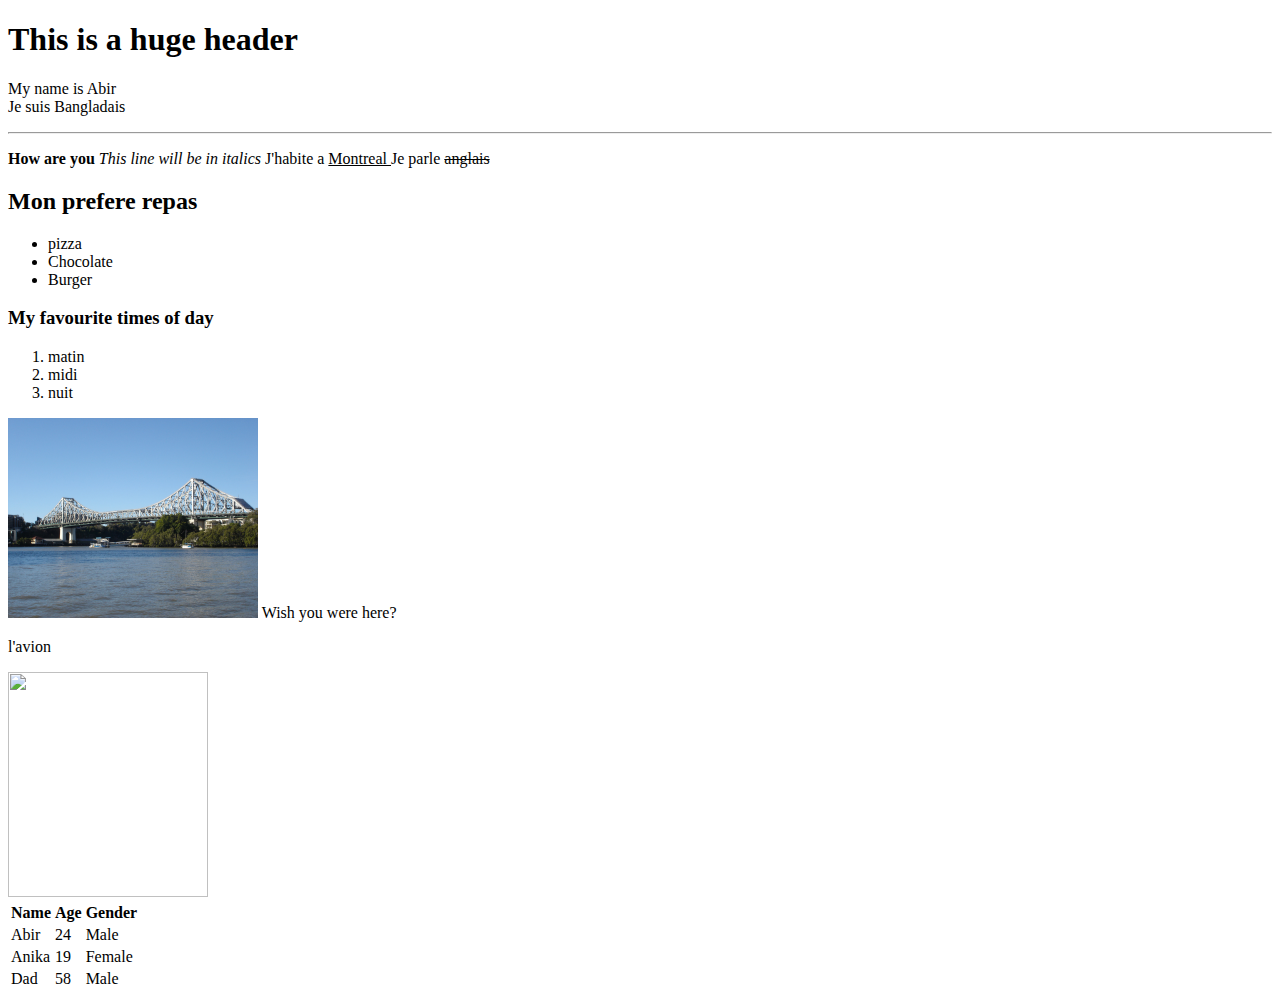
==== HTML/index.html @ 17a2193a "my first commit" ====
<!doctype html>
<html>
<head>
    <title>My first Webpage</title>

    <meta charset="utf-8" />
    <meta http-equiv="Content-type" content="text/html; charset=utf-8" />
    <meta name="viewport" content="width=device-width, initial-scale=1" />
    
</head>

<body>

	<h1>This is a huge header </h1>
	
	<p> My name is Abir <br/> Je suis Bangladais </p>
	<hr/>
	
	<p><strong> How are you </strong> <em> This line will be in italics </em> J'habite
	a <u> Montreal </u> Je parle <strike> anglais </strike> </p>
	
	<h2> Mon prefere repas </h2>
	
	<ul>
		<li> pizza </li>
		<li> Chocolate </li>
		<li> Burger </li>
	</ul> 
	
	<h3> My favourite times of day </h3>
	
	<ol>
		<li> matin </li>
		<li> midi </li>
		<li> nuit </li>
	</ol>
	
	<p><img src="Images/bridge.jpg" width= "250" height="200"> Wish you were here?</p>
	<p> l'avion </p><img src="https://upload.wikimedia.org/wikipedia/commons/thumb/2/29/Voyager_spacecraft.jpg/800px-Voyager_spacecraft.jpg" width = "200" height="225" />
	
	<table>
	
		<tr><th>Name</th><th>Age</th><th>Gender</th></tr>
		<tr><td>Abir</td><td>24</td><td>Male</td></tr>
		<tr><td>Anika</td><td>19</td><td>Female</td></tr>
		<tr><td>Dad</td><td>58</td><td>Male</td></tr>
		
	</table>
	
	
	
	
	
	
	
	
	
	
	
	
	
	
	
	
	
	
	
	
	
	
</body>
</html>
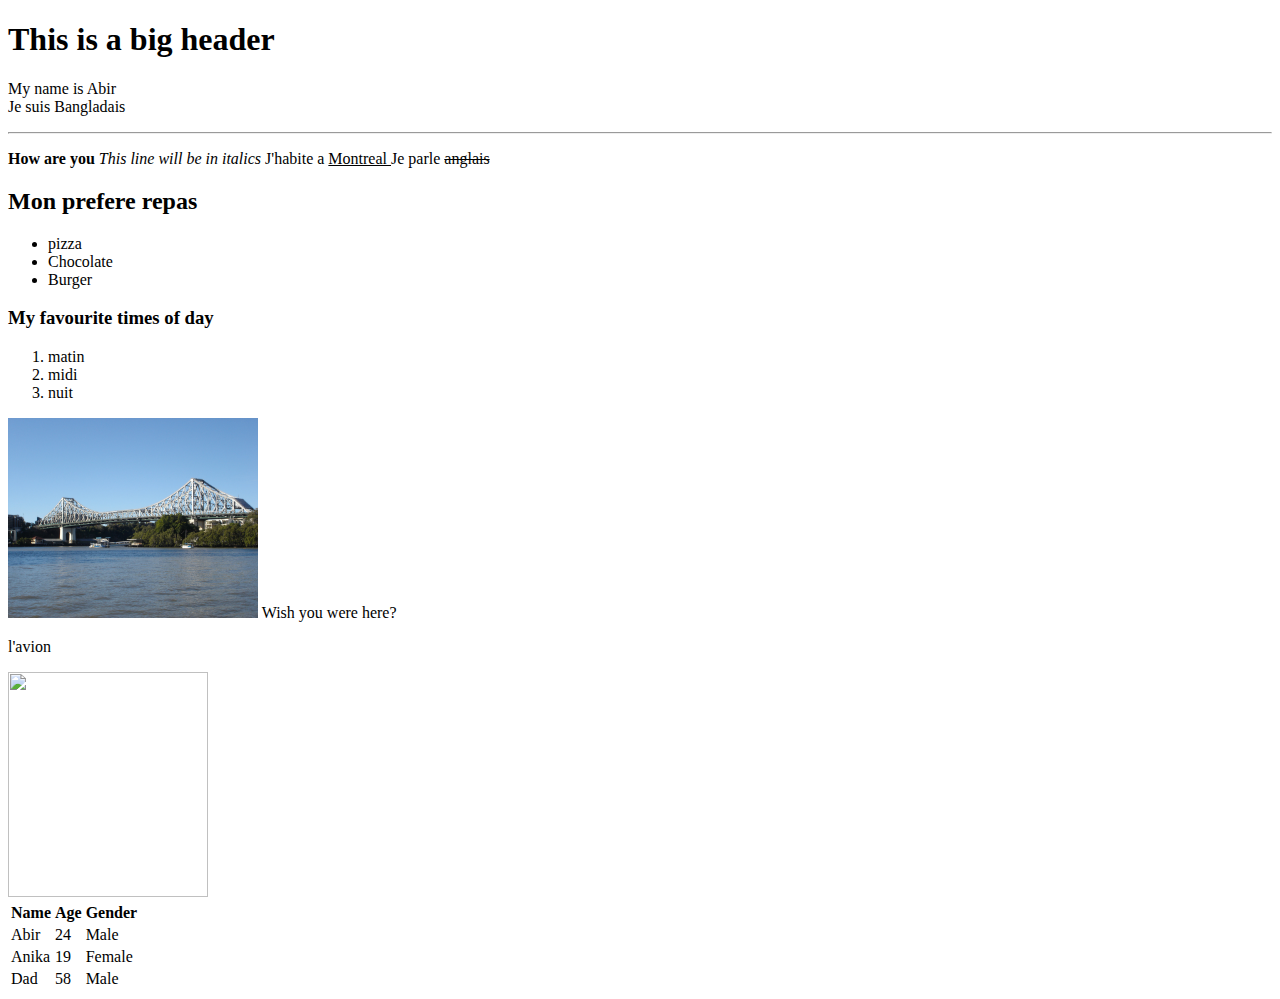
==== commit 990e42b1: "modified html" ====
--- a/HTML/index.html
+++ b/HTML/index.html
@@ -11,7 +11,7 @@
 
 <body>
 
-	<h1>This is a huge header </h1>
+	<h1>This is a big header </h1>
 	
 	<p> My name is Abir <br/> Je suis Bangladais </p>
 	<hr/>
